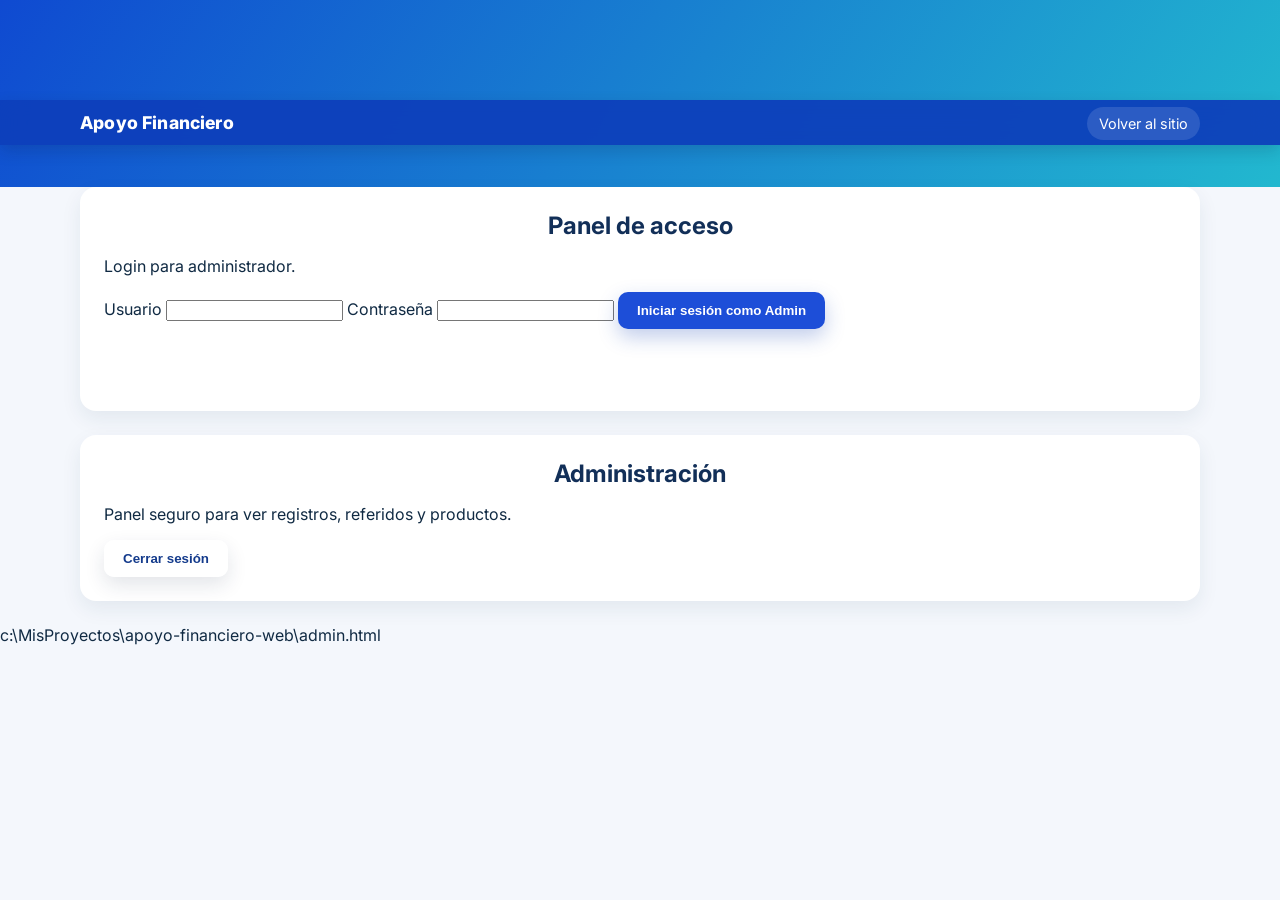
==== admin.html @ 6abfb965 "Separar panel de acceso admin en interfaz dedicada" ====
<!DOCTYPE html>
<html lang="es">
<head>
  <meta charset="UTF-8" />
  <meta name="viewport" content="width=device-width, initial-scale=1.0" />
  <title>Administración - Apoyo Financiero</title>
  <link rel="preconnect" href="https://fonts.googleapis.com" />
  <link rel="preconnect" href="https://fonts.gstatic.com" crossorigin />
  <link href="https://fonts.googleapis.com/css2?family=Inter:wght@400;500;600;700;800&family=Poppins:wght@400;600;700&display=swap" rel="stylesheet" />
  <link rel="stylesheet" href="styles.css" />
</head>
<body>
  <header class="site-header">
    <nav class="navbar">
      <div class="container nav-container">
        <a href="index.html" class="logo">Apoyo Financiero</a>
        <ul class="nav-list">
          <li><a href="index.html">Volver al sitio</a></li>
        </ul>
      </div>
    </nav>
  </header>

  <main class="container">
    <section id="auth" class="form-section">
      <h2>Panel de acceso</h2>
      <p>Login para administrador.</p>
      <form id="login-form">
        <label for="login-user">Usuario</label>
        <input type="text" id="login-user" required />
        <label for="login-pass">Contraseña</label>
        <input type="password" id="login-pass" required />
        <button type="submit" class="btn btn-primary">Iniciar sesión como Admin</button>
      </form>
      <p id="login-msg" class="resultado"></p>
    </section>

    <section id="adminPanel" class="form-section hidden">
      <h2>Administración</h2>
      <p>Panel seguro para ver registros, referidos y productos.</p>
      <div id="admin-stats"></div>
      <button id="logout-btn" class="btn btn-secondary">Cerrar sesión</button>
    </section>
  </main>

  <script src="script.js"></script>
</body>
</html></content>
<parameter name="filePath">c:\MisProyectos\apoyo-financiero-web\admin.html
---- styles.css ----
﻿/* estilos base */
:root {
  --fondo: #f4f7fc;
  --primario: #1d4ed8;
  --primario-dark: #143b8c;
  --secundario: #0ea5e9;
  --texto: #102a43;
  --gris-claro: #f5f7fb;
  --gris-medio: #dbe3ee;
  --blanco: #ffffff;
}
* { box-sizing: border-box; }
html { scroll-behavior: smooth; }
body {
  margin: 0;
  font-family: 'Inter', 'Poppins', system-ui, -apple-system, Segoe UI, sans-serif;
  background: var(--fondo);
  color: var(--texto);
}
.container { width: min(1120px, 94%); margin: 0 auto; }
.navbar {
  position: sticky;
  top: 0;
  z-index: 999;
  background: rgba(13, 63, 186, .94);
  backdrop-filter: blur(12px);
  box-shadow: 0 6px 16px rgba(12, 24, 56, 0.17);
}
.nav-container { display: flex; align-items: center; justify-content: space-between; padding: 12px 0; }
.logo { font-weight: 800; letter-spacing: 0.01em; color: #fff; text-decoration: none; font-size: 1.1rem; }
.nav-list { margin: 0; padding: 0; list-style: none; display: flex; flex-wrap: wrap; gap: 8px; }
.nav-list li a { color: #fff; text-decoration: none; font-size: 0.9rem; background: rgba(255, 255, 255, 0.12); border-radius: 999px; padding: 8px 12px; transition: all 0.2s ease; }
.nav-list li a:hover { background: rgba(255, 255, 255, 0.25); }
.site-header { background: linear-gradient(125deg, #0f4ad1, #22b8cf); color: #fff; padding: 100px 0 42px; text-align: center; }
.site-header h1 { margin: 0; font-size: clamp(1.7rem, 4vw, 2.4rem); font-weight: 800; letter-spacing: -0.01em; }
.site-header p { margin: 16px auto 0; width: min(87%, 620px); font-size: 1.06rem; line-height: 1.6; opacity: 0.93; }
.hero { margin-top: 44px; }
.hero-grid { display: grid; grid-template-columns: 1fr 1fr; align-items: center; gap: 1.5rem; }
.hero-text h1 { margin: 0 0 16px; font-size: clamp(2rem, 4.5vw, 3.2rem); line-height: 1.1; }
.hero-text p { margin: 0 0 22px; color: #2b4b73; font-size: 1.15rem; }
.hero-actions { display: flex; flex-wrap: wrap; gap: 12px; }
.hero-image { position: relative; min-height: 280px; border-radius: 18px; background: linear-gradient(145deg, #1d4ed8, #0ea5e9);
  box-shadow: 0 18px 35px rgba(22, 31, 84, 0.25);
}
.hero-image::before { content: ''; position: absolute; inset: 0; background-image: url('https://images.unsplash.com/photo-1529270292373-86f672b4dbfd?auto=format&fit=crop&w=1200&q=80'); background-size: cover; background-position: center; opacity: 0.45; border-radius: 18px; }
.section-with-title .section-title, .form-section h2 { font-weight: 700; color: #122f58; text-align: center; margin-bottom: 1rem; }
.section-title { margin-top: 16px; }
.cards-grid { display: grid; grid-template-columns: repeat(auto-fit, minmax(250px, 1fr)); gap: 1rem; margin: 32px 0 22px; }
.card { background: #fff; border-radius: 16px; border: 1px solid #e8eff8; overflow: hidden; box-shadow: 0 10px 30px rgba(36, 55, 83, 0.09); transition: transform 0.25s ease, box-shadow 0.25s ease; }
.card:hover { transform: translateY(-4px); box-shadow: 0 20px 44px rgba(21, 36, 70, 0.15); }
.plan-card img { width: 100%; height: 170px; object-fit: cover; }
.card-body { padding: 18px; }
.card-body h3 { margin: 0 0 10px; font-size: 1.24rem; }
.card-body p { margin: 0 0 12px; color: #4a657d; }
.card-body ul { margin: 0 0 14px; padding-left: 18px; color: #3f5d7e; }
.card-body ul li { margin-bottom: 6px; }
.precio { font-weight: 800; margin-bottom: 12px; color: #0f4f99; }
.card-body button { width: 100%; }
.card.premium { border-color: #5c81cb; }
.card.premium .precio { color: #0f3f6b; }
.beneficios-grid { display: grid; grid-template-columns: repeat(auto-fit, minmax(210px, 1fr)); gap: 12px; margin-top: 14px; }
.beneficio-item { background: #fff; border: 1px solid #dbe7f5; border-radius: 12px; color: #1d3f6d; padding: 16px; font-weight: 600; box-shadow: 0 8px 20px rgba(98, 125, 173, 0.09); }
.form-section { background: #fff; padding: 24px; border-radius: 16px; box-shadow: 0 8px 20px rgba(31, 58, 95, 0.08); margin-bottom: 24px; }
.form-section h2 { margin-top: 0; }
.registro-prueba-social { margin: 16px 0 20px; padding: 14px 16px; background: linear-gradient(130deg, rgba(32, 71, 155, 0.08), rgba(20, 127, 181, 0.1)); border: 1px solid rgba(22, 79, 155, 0.2); border-radius: 12px; text-align: center; }
.registro-prueba-social p { margin: 0; color: #144f88; font-weight: 700; font-size: 1.03rem; }
#contador-registros { color: #0f3e8f; font-size: 1.3rem; }
.referencia { margin: 20px 0 24px; }
.ref-box { display: flex; align-items: center; gap: 10px; flex-wrap: wrap; margin: 8px 0; }
.ref-box input { width: 225px; max-width: 100%; border: 1px solid #bccde5; border-radius: 10px; padding: 10px; }
.qr-result { display: flex; flex-direction: column; align-items: center; gap: 8px; margin-top: 10px; }
.qr-result img { width: 170px; height: 170px; border-radius: 12px; border: 1px solid #c9ddf3; box-shadow: 0 8px 16px rgba(23, 60, 103, 0.14); }
.qr-result p { color: #1d4676; font-size: 0.93rem; }
@media (max-width: 720px) { .ref-box { flex-direction: column; align-items: stretch; } }
.beneficios-rapidos { display: grid; grid-template-columns: repeat(3, minmax(0, 1fr)); gap: 14px; margin: 20px 0 18px; }
.beneficio-card { background: linear-gradient(135deg, #eff8ff 0%, #dcecff 100%); border: 1px solid #b8d7f3; border-radius: 12px; padding: 14px; transition: transform 0.25s ease, box-shadow 0.25s ease; }
.beneficio-card h3 { margin: 0 0 8px; font-size: 1rem; color: #154c8f; }
.beneficio-card p { margin: 0; color: #28517d; font-size: 0.92rem; }
.beneficio-card:hover { transform: translateY(-5px); box-shadow: 0 16px 30px rgba(20, 80, 140, 0.2); }
@media (max-width: 720px) { .beneficios-rapidos { grid-template-columns: 1fr; } }
.productos-grid { display: grid; grid-template-columns: repeat(auto-fit, minmax(230px, 1fr)); gap: 12px; margin-top: 16px; }
.producto-card { background: #fff; border: 1px solid #dbe8f5; border-radius: 12px; padding: 14px; box-shadow: 0 8px 20px rgba(32, 68, 120, 0.08); transition: transform 0.2s ease, box-shadow 0.2s ease; }
.producto-card:hover { transform: translateY(-3px); box-shadow: 0 14px 26px rgba(32, 68, 120, 0.2); }
.producto-card h3 { margin: 0 0 8px; color: #134d8f; }
.producto-card p { margin: 0 0 10px; color: #456b8d; font-size: 0.9rem; }
.producto-card .precio { font-size: 1.1rem; font-weight: 700; color: #0852a4; }
.producto-card .badge { display: inline-block; border-radius: 999px; font-size: 0.78rem; padding: 4px 8px; background: #edf8ff; color: #0c5d9f; margin-top: 6px; }
.dashboard-card { background: #f8fbff; border: 1px solid #cce1f7; border-radius: 12px; padding: 14px; margin-bottom: 10px; color: #164a7f; }
.dashboard-card strong { color: #0f3c7c; }
.testimonios-grid { display: grid; grid-template-columns: repeat(auto-fit, minmax(235px, 1fr)); gap: 12px; }
.testimonio { background: #fff; border: 1px solid #d9e7f7; padding: 16px; border-radius: 12px; box-shadow: 0 6px 18px rgba(23, 43, 78, 0.08); }
.testimonio p { margin-bottom: 10px; color: #1a3861; font-style: italic; }
.testimonio span { font-weight: 700; font-size: 0.9rem; color: #133169; }
.faq-item { background: #f8fbff; border: 1px solid #d8e9f8; padding: 14px; border-left: 4px solid var(--primario); border-radius: 9px; margin-bottom: 10px; }
.faq-item h3 { margin-bottom: 6px; }
.checkbox-group { display: flex; align-items: flex-start; gap: 8px; margin: 12px 0 6px; }
.checkbox-group input[type="checkbox"] { width: auto; margin: 0; }
.checkbox-group label { margin: 0; font-weight: 500; }
input:focus, textarea:focus, select:focus { outline: 2px solid #8bc9ff; border-color: #8db7da; }
input.error, textarea.error, select.error { border-color: #b81f1f; background-color: #fef2f2; }
input.success, textarea.success, select.success { border-color: #0f3e8f; background-color: #f0f8ff; }
.error-message { color: #b81f1f; font-size: 0.85rem; margin-top: 4px; display: none; font-weight: 500; }
.btn.loading { opacity: 0.7; cursor: not-allowed; position: relative; }
.btn.loading::after { content: ''; position: absolute; width: 16px; height: 16px; margin: auto; border: 2px solid #ffffff; border-top-color: transparent; border-radius: 50%; animation: spin 1s linear infinite; top: 0; bottom: 0; right: 8px; }
@keyframes spin { to { transform: rotate(360deg); } }
.btn { display: inline-flex; align-items: center; justify-content: center; border-radius: 10px; padding: 11px 19px; font-weight: 700; border: 0; cursor: pointer; transition: transform 0.2s ease, box-shadow 0.2s ease; }
.btn-primary { background: var(--primario); color: #fff; box-shadow: 0 8px 20px rgba(31, 74, 183, 0.28); }
.btn-secondary { background: rgba(255,255,255,0.95); color: var(--primario-dark); box-shadow: 0 8px 20px rgba(21, 38, 77, 0.12); }
.btn:hover { transform: translateY(-1px); }
.resultado { margin-top: 14px; padding: 13px 14px; background: #e8f4ff; border-radius: 10px; color: #0f3f7a; border: 1px solid #c7dff8; transition: all 0.3s ease; opacity: 0; transform: translateY(-10px); }
.resultado.show { opacity: 1; transform: translateY(0); }
.modal { position: fixed; inset: 0; background: rgba(8, 19, 42, 0.5); display: flex; align-items: center; justify-content: center; z-index: 1000; padding: 20px; }
.modal.hidden { display: none; }
.modal-content { width: min(520px, 100%); background: #fff; border-radius: 16px; padding: 24px; box-shadow: 0 16px 34px rgba(10, 21, 52, 0.25); }
.close-btn { position: absolute; top: 12px; right: 12px; border: none; background: transparent; font-size: 1.4rem; color: #23426a; cursor: pointer; }
#confirmacion-contrato { display: none; margin-top: 14px; }
#confirmacion-contrato.show { display: block; color: #0a4a8b; border: 1px solid #c6def6; background: #e4f0ff; border-radius: 8px; padding: 10px; }
.whatsapp-btn { position: fixed; bottom: 20px; right: 20px; z-index: 1100; background-color: #25d366; color: #fff; border: none; border-radius: 50px; padding: 14px 18px; font-weight: 700; box-shadow: 0 8px 20px rgba(0,0,0,0.22); text-decoration: none; display: inline-flex; align-items: center; gap: 8px; font-size: 0.95rem; }
.whatsapp-btn:hover { transform: translateY(-2px); background: #1ebe5d; }
.site-footer { text-align: center; padding: 20px 0; color: #5b6f8f; font-size: 0.9rem; }
@media (max-width: 940px) { .hero-grid { grid-template-columns: 1fr; } .hero-image { min-height: 240px; } .nav-list { justify-content: center; } }
@media (max-width: 720px) { .hero, .form-section { padding: 16px; } .site-header { padding: 76px 0 28px; } .site-header h1 { font-size: 1.85rem; } .whatsapp-btn { padding: 12px 14px; font-size: 0.83rem; bottom: 16px; right: 16px; } }
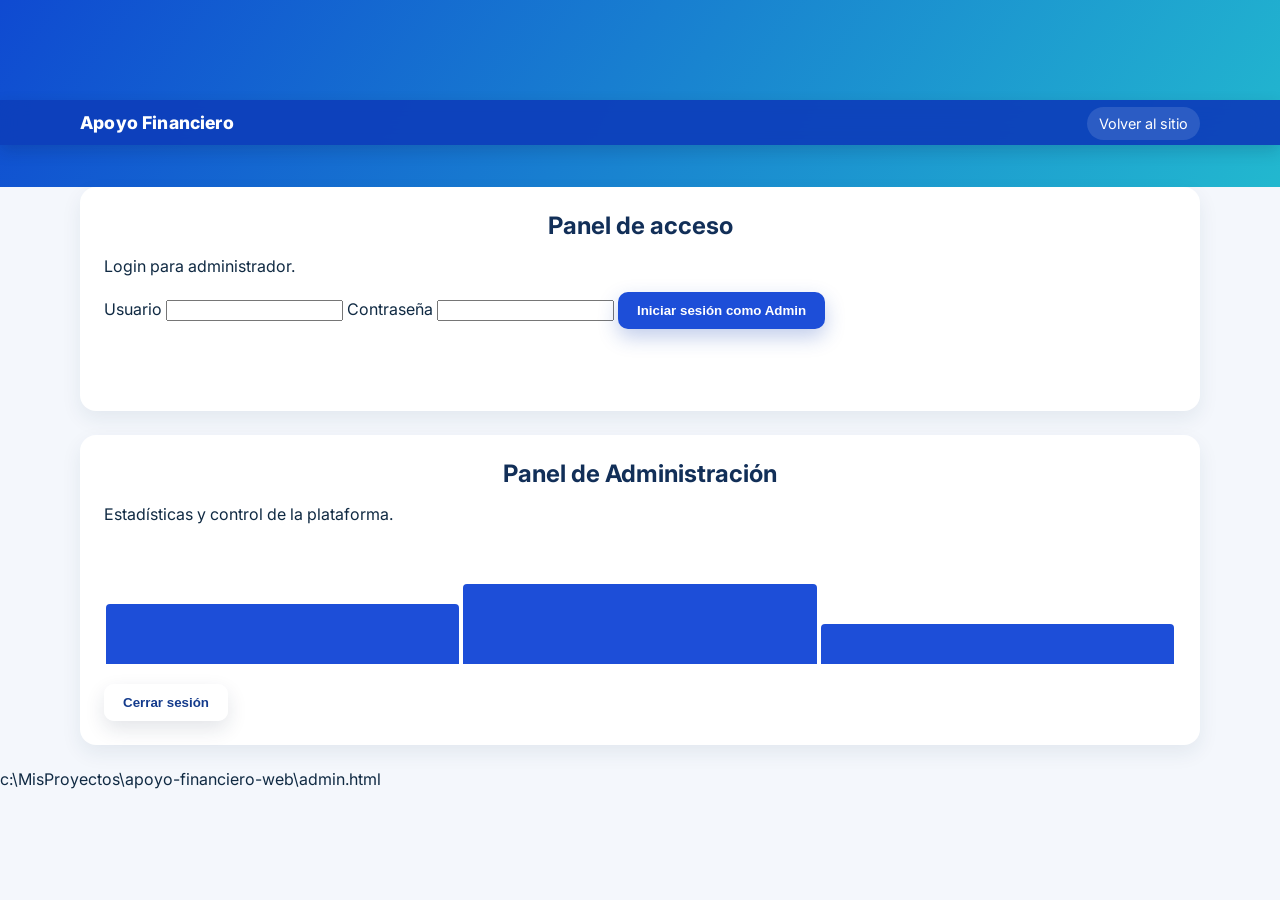
==== commit 34c83197: "Mejorar interfaces admin y registro con elementos interactivos y atractivos" ====
--- a/admin.html
+++ b/admin.html
@@ -36,9 +36,14 @@
     </section>
 
     <section id="adminPanel" class="form-section hidden">
-      <h2>Administración</h2>
-      <p>Panel seguro para ver registros, referidos y productos.</p>
-      <div id="admin-stats"></div>
+      <h2>Panel de Administración</h2>
+      <p>Estadísticas y control de la plataforma.</p>
+      <div class="admin-stats-grid" id="admin-stats"></div>
+      <div class="bar-chart">
+        <div class="bar" title="Usuarios"></div>
+        <div class="bar" title="Referidos"></div>
+        <div class="bar" title="Productos"></div>
+      </div>
       <button id="logout-btn" class="btn btn-secondary">Cerrar sesión</button>
     </section>
   </main>
--- a/styles.css
+++ b/styles.css
@@ -120,3 +120,103 @@
 .site-footer { text-align: center; padding: 20px 0; color: #5b6f8f; font-size: 0.9rem; }
 @media (max-width: 940px) { .hero-grid { grid-template-columns: 1fr; } .hero-image { min-height: 240px; } .nav-list { justify-content: center; } }
 @media (max-width: 720px) { .hero, .form-section { padding: 16px; } .site-header { padding: 76px 0 28px; } .site-header h1 { font-size: 1.85rem; } .whatsapp-btn { padding: 12px 14px; font-size: 0.83rem; bottom: 16px; right: 16px; } }
+
+/* Progress bar for multi-step form */
+.progress-bar {
+  display: flex;
+  justify-content: center;
+  margin: 20px 0;
+  position: relative;
+}
+.progress-bar::before {
+  content: '';
+  position: absolute;
+  top: 50%;
+  left: 0;
+  right: 0;
+  height: 2px;
+  background: var(--gris-medio);
+  z-index: 1;
+}
+.step {
+  background: var(--gris-medio);
+  color: var(--texto);
+  border-radius: 50%;
+  width: 40px;
+  height: 40px;
+  display: flex;
+  align-items: center;
+  justify-content: center;
+  font-weight: 600;
+  position: relative;
+  z-index: 2;
+  transition: all 0.3s ease;
+}
+.step.active {
+  background: var(--primario);
+  color: white;
+}
+.step.completed {
+  background: var(--secundario);
+  color: white;
+}
+.form-step {
+  display: none;
+}
+.form-step.active {
+  display: block;
+  animation: fadeIn 0.5s ease;
+}
+@keyframes fadeIn {
+  from { opacity: 0; transform: translateY(20px); }
+  to { opacity: 1; transform: translateY(0); }
+}
+.next-btn, .prev-btn {
+  margin: 10px 5px;
+}
+
+/* Enhanced admin stats */
+.admin-stats-grid {
+  display: grid;
+  grid-template-columns: repeat(auto-fit, minmax(200px, 1fr));
+  gap: 1rem;
+  margin: 20px 0;
+}
+.stat-card {
+  background: #fff;
+  border-radius: 12px;
+  padding: 20px;
+  text-align: center;
+  box-shadow: 0 4px 12px rgba(0,0,0,0.1);
+  transition: transform 0.2s;
+}
+.stat-card:hover {
+  transform: translateY(-2px);
+}
+.stat-card h3 {
+  margin: 0 0 10px;
+  font-size: 2rem;
+  color: var(--primario);
+}
+.stat-card p {
+  margin: 0;
+  color: var(--texto);
+}
+
+/* Simple bar chart */
+.bar-chart {
+  display: flex;
+  align-items: end;
+  height: 100px;
+  margin: 20px 0;
+}
+.bar {
+  flex: 1;
+  background: var(--primario);
+  margin: 0 2px;
+  border-radius: 4px 4px 0 0;
+  transition: height 1s ease;
+}
+.bar:nth-child(1) { height: 60%; }
+.bar:nth-child(2) { height: 80%; }
+.bar:nth-child(3) { height: 40%; }
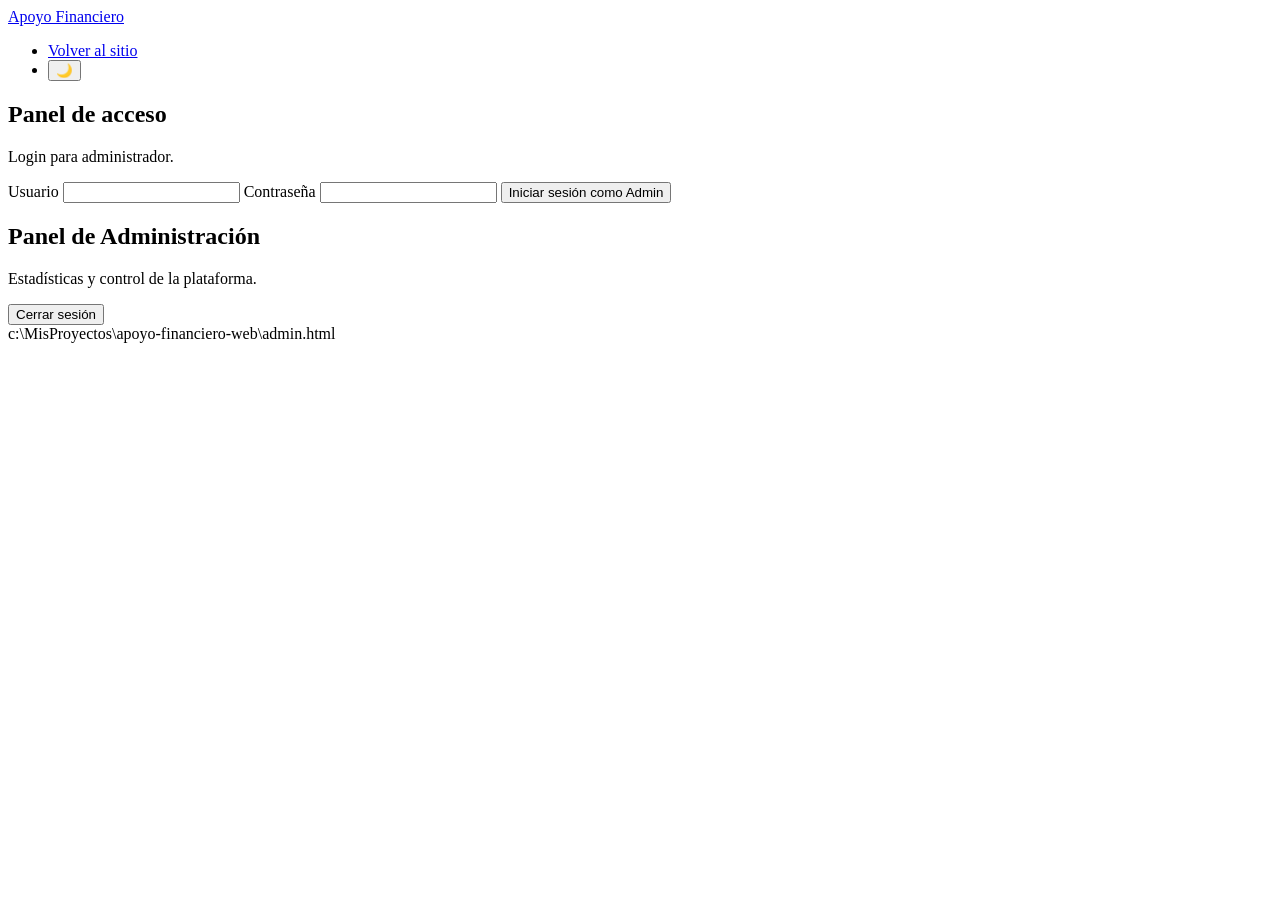
==== commit ea7ef49a: "Implementar mejoras a mediano plazo: PWA, modo oscuro y sección de blog" ====
--- a/admin.html
+++ b/admin.html
@@ -7,7 +7,7 @@
   <link rel="preconnect" href="https://fonts.googleapis.com" />
   <link rel="preconnect" href="https://fonts.gstatic.com" crossorigin />
   <link href="https://fonts.googleapis.com/css2?family=Inter:wght@400;500;600;700;800&family=Poppins:wght@400;600;700&display=swap" rel="stylesheet" />
-  <link rel="stylesheet" href="styles.css" />
+  <link rel="manifest" href="manifest.json">
 </head>
 <body>
   <header class="site-header">
@@ -16,6 +16,7 @@
         <a href="index.html" class="logo">Apoyo Financiero</a>
         <ul class="nav-list">
           <li><a href="index.html">Volver al sitio</a></li>
+          <li><button id="theme-toggle" class="theme-btn" aria-label="Cambiar tema">🌙</button></li>
         </ul>
       </div>
     </nav>
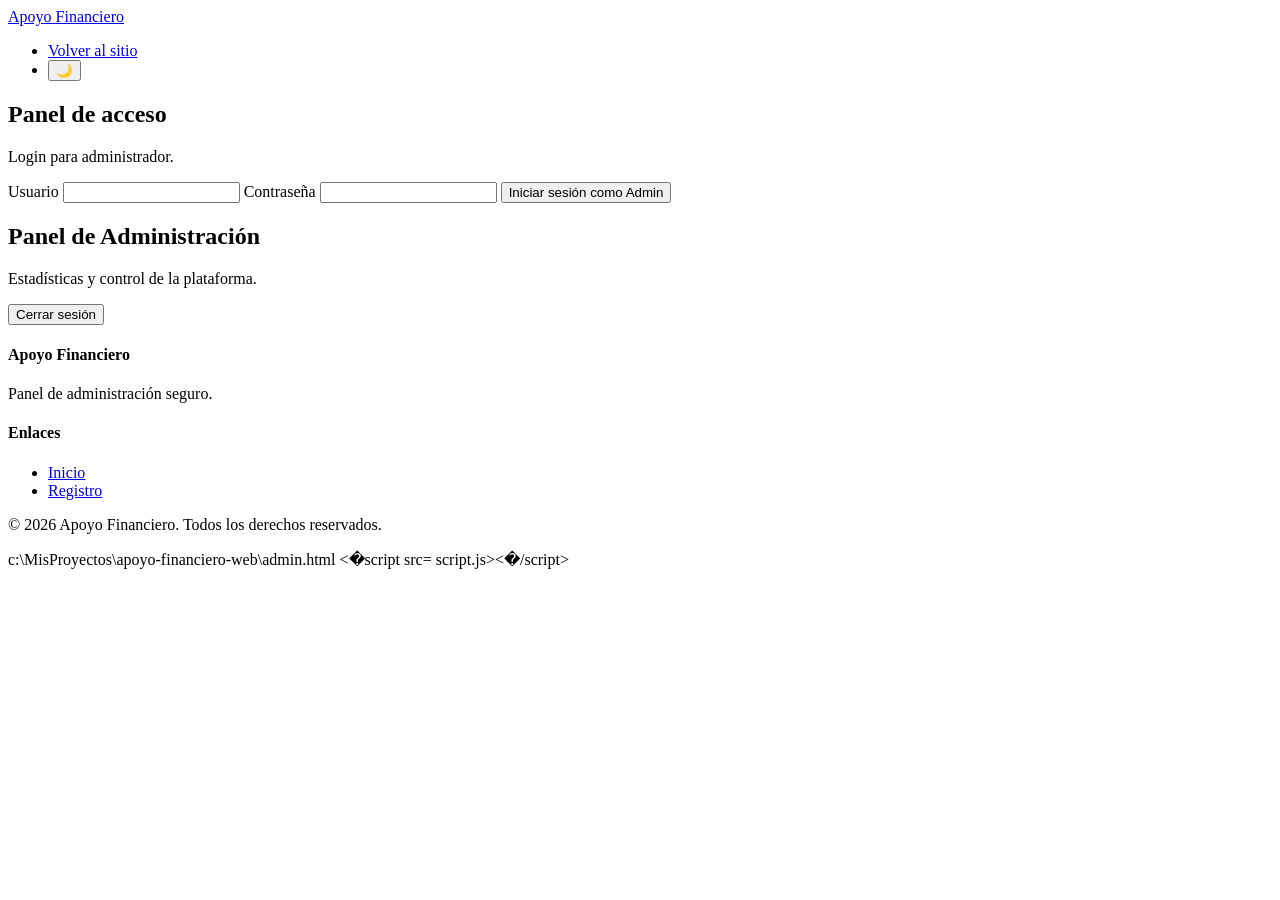
==== commit a5328f04: "Mejorar footer con secciones, enlaces y redes sociales; agregar botones de compartir en blog" ====
--- a/admin.html
+++ b/admin.html
@@ -1,55 +1,79 @@
-<!DOCTYPE html>
-<html lang="es">
-<head>
-  <meta charset="UTF-8" />
-  <meta name="viewport" content="width=device-width, initial-scale=1.0" />
-  <title>Administración - Apoyo Financiero</title>
-  <link rel="preconnect" href="https://fonts.googleapis.com" />
-  <link rel="preconnect" href="https://fonts.gstatic.com" crossorigin />
-  <link href="https://fonts.googleapis.com/css2?family=Inter:wght@400;500;600;700;800&family=Poppins:wght@400;600;700&display=swap" rel="stylesheet" />
-  <link rel="manifest" href="manifest.json">
-</head>
-<body>
-  <header class="site-header">
-    <nav class="navbar">
-      <div class="container nav-container">
-        <a href="index.html" class="logo">Apoyo Financiero</a>
-        <ul class="nav-list">
-          <li><a href="index.html">Volver al sitio</a></li>
-          <li><button id="theme-toggle" class="theme-btn" aria-label="Cambiar tema">🌙</button></li>
-        </ul>
-      </div>
-    </nav>
-  </header>
-
-  <main class="container">
-    <section id="auth" class="form-section">
-      <h2>Panel de acceso</h2>
-      <p>Login para administrador.</p>
-      <form id="login-form">
-        <label for="login-user">Usuario</label>
-        <input type="text" id="login-user" required />
-        <label for="login-pass">Contraseña</label>
-        <input type="password" id="login-pass" required />
-        <button type="submit" class="btn btn-primary">Iniciar sesión como Admin</button>
-      </form>
-      <p id="login-msg" class="resultado"></p>
-    </section>
-
-    <section id="adminPanel" class="form-section hidden">
-      <h2>Panel de Administración</h2>
-      <p>Estadísticas y control de la plataforma.</p>
-      <div class="admin-stats-grid" id="admin-stats"></div>
-      <div class="bar-chart">
-        <div class="bar" title="Usuarios"></div>
-        <div class="bar" title="Referidos"></div>
-        <div class="bar" title="Productos"></div>
-      </div>
-      <button id="logout-btn" class="btn btn-secondary">Cerrar sesión</button>
-    </section>
-  </main>
-
-  <script src="script.js"></script>
-</body>
-</html></content>
-<parameter name="filePath">c:\MisProyectos\apoyo-financiero-web\admin.html+<!DOCTYPE html>
+<html lang="es">
+<head>
+  <meta name="description" content="Panel de administración de Apoyo Financiero. Acceso restringido.">
+  <meta name="keywords" content="admin, panel, apoyo financiero">
+  <meta name="author" content="Apoyo Financiero">
+  <meta property="og:title" content="Administración - Apoyo Financiero">
+  <meta property="og:description" content="Panel seguro para gestionar registros y estadísticas.">
+  <meta property="og:image" content="https://Jose061125.github.io/apoyo-financiero-web/icon-512.png">
+  <meta property="og:url" content="https://Jose061125.github.io/apoyo-financiero-web/admin.html">
+  <meta name="twitter:card" content="summary_large_image">
+  <link rel="preconnect" href="https://fonts.googleapis.com" />
+  <link rel="preconnect" href="https://fonts.gstatic.com" crossorigin />
+  <link href="https://fonts.googleapis.com/css2?family=Inter:wght@400;500;600;700;800&family=Poppins:wght@400;600;700&display=swap" rel="stylesheet" />
+  <link rel="manifest" href="manifest.json">
+</head>
+<body>
+  <header class="site-header">
+    <nav class="navbar">
+      <div class="container nav-container">
+        <a href="index.html" class="logo">Apoyo Financiero</a>
+        <ul class="nav-list">
+          <li><a href="index.html">Volver al sitio</a></li>
+          <li><button id="theme-toggle" class="theme-btn" aria-label="Cambiar tema">🌙</button></li>
+        </ul>
+      </div>
+    </nav>
+  </header>
+
+  <main class="container">
+    <section id="auth" class="form-section">
+      <h2>Panel de acceso</h2>
+      <p>Login para administrador.</p>
+      <form id="login-form">
+        <label for="login-user">Usuario</label>
+        <input type="text" id="login-user" required />
+        <label for="login-pass">Contraseña</label>
+        <input type="password" id="login-pass" required />
+        <button type="submit" class="btn btn-primary">Iniciar sesión como Admin</button>
+      </form>
+      <p id="login-msg" class="resultado"></p>
+    </section>
+
+    <section id="adminPanel" class="form-section hidden">
+      <h2>Panel de Administración</h2>
+      <p>Estadísticas y control de la plataforma.</p>
+      <div class="admin-stats-grid" id="admin-stats"></div>
+      <div class="bar-chart">
+        <div class="bar" title="Usuarios"></div>
+        <div class="bar" title="Referidos"></div>
+        <div class="bar" title="Productos"></div>
+      </div>
+      <button id="logout-btn" class="btn btn-secondary">Cerrar sesión</button>
+    </section>
+  </main>
+
+  <footer class="site-footer">
+    <div class="container footer-content">
+      <div class="footer-section">
+        <h4>Apoyo Financiero</h4>
+        <p>Panel de administración seguro.</p>
+      </div>
+      <div class="footer-section">
+        <h4>Enlaces</h4>
+        <ul>
+          <li><a href="index.html">Inicio</a></li>
+          <li><a href="registro.html">Registro</a></li>
+        </ul>
+      </div>
+    </div>
+    <div class="footer-bottom">
+      <p>&copy; 2026 Apoyo Financiero. Todos los derechos reservados.</p>
+    </div>
+  </footer></content>
+<parameter name="filePath">c:\MisProyectos\apoyo-financiero-web\admin.html    < s c r i p t   s r c = + 
+ s c r i p t . j s > < / s c r i p t > + 
+ 
